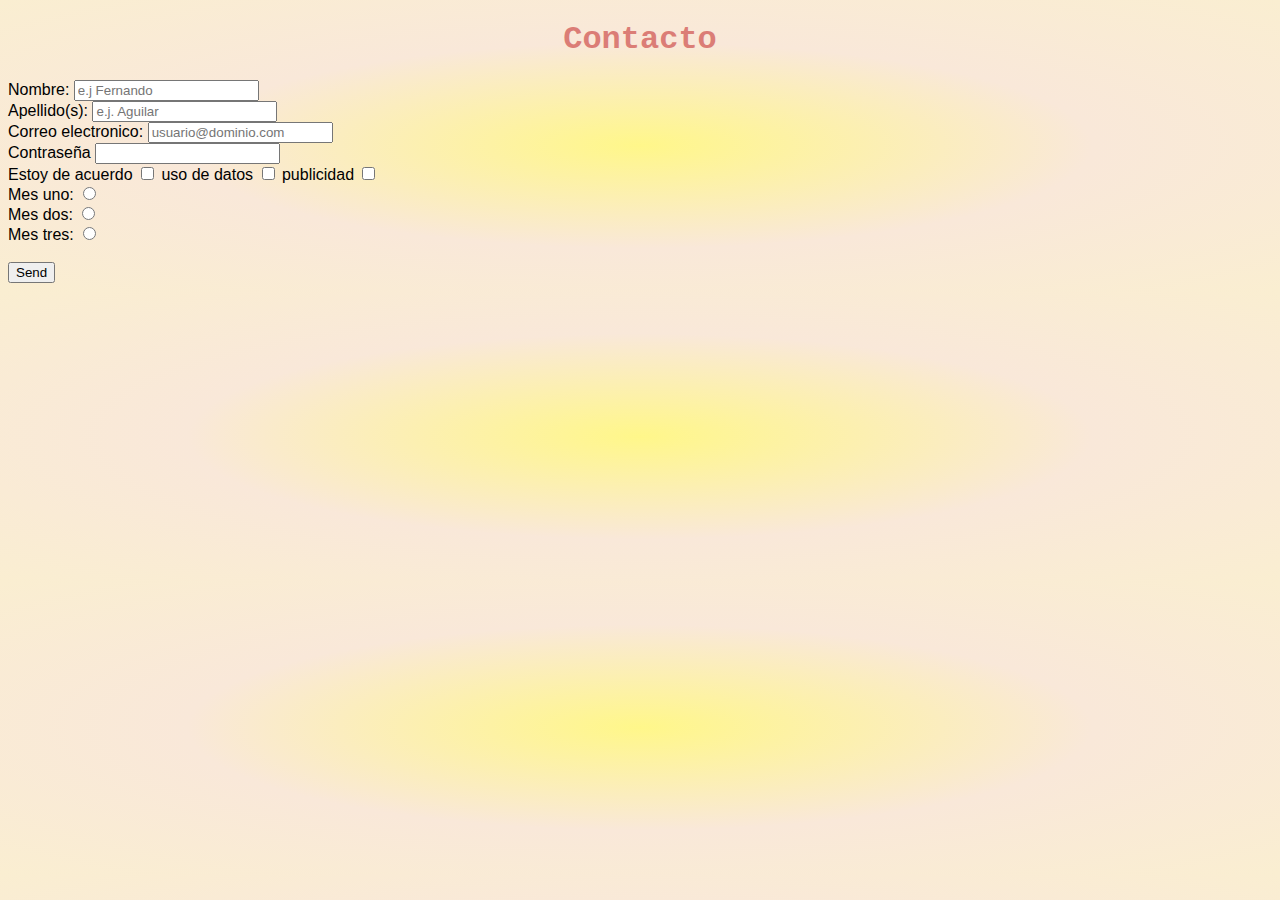
==== contacto.html @ 7fffb854 "agregamos archivo de formulario de contacto" ====
<!DOCTYPE html>
<html lang="en">
<head>
    <meta charset="UTF-8">
    <meta name="viewport" content="width=device-width, initial-scale=1.0">
    <title>Contacto</title>
    <link rel="stylesheet" href="./style.css">
</head>
<body>
    <h1>Contacto</h1>

    <form action="" method="">
        <label for="nombre-usuario">Nombre: </label>
        <input type="text" id="nombre-usuario" placeholder="e.j Fernando" required>
        <br>
        <label for="apellido-usuario">Apellido(s): </label>
        <input type="text" id="apellido-usuario" placeholder="e.j. Aguilar">
        <br>
        <label for="email-usuario">Correo electronico: </label>
        <input type="email" id="email-usuario" placeholder="usuario@dominio.com">
        <br>
        <label for="contraseña-usuario">Contraseña</label>
        <input type="password" id="contraseña-usuario" minlength="6">
        <br>
        <label for="">Estoy de acuerdo</label>
        <input type="checkbox">
        <label for="">uso de datos</label>
        <input type="checkbox">
        <label for="">publicidad</label>
        <input type="checkbox">
        <br>
        <label for="">Mes uno:</label>
        <input type="radio" name="seleccion">
        <br>
        <label for="">Mes dos:</label>
        <input type="radio" name="seleccion">
        <br>
        <label for="">Mes tres:</label>
        <input type="radio" name="seleccion">
        <br>
        <br>
        <button type="submit">Send</button>








    </form>
</body>
</html>
---- style.css ----
* {
    font-family: Verdana, Geneva, Tahoma, sans-serif;
}

body{ 
    background-image: repeating-radial-gradient(#FFF78A, #F9E8D9, #FAEED1);
    cursor: url("./hombre-de-jengibre.png"), auto;
}

div{
    /* background-color: #88AB8E; */
    /* padding: 50px 10px 50px 10px; */
    text-align: left;
}

.main-container{
    /* background-color: #7b7fb8d5; */
    width: 100%; /*vw se refiere a view width o sea que depende de la pantalla y cuantos pixeles disponibles tiene. */
    height: 100%; /*vh de refiere a view height*/
    overflow: hidden;
}

img {
    border-radius: 50px;
}

img:hover{
    border-style: groove;
    cursor: url("./copo-de-nieve.png"), auto;
}

h1{
    text-align: center;
    font-size: 2em;
    color: #DB7D76;
    font-family: 'Courier New', Courier, monospace;
}


h2{
    text-align: center;
    font-size: 100;
    color: #d86690;
    font-style: italic;
    font-family: 'Courier New', Courier, monospace;
}

h3{
    text-align: center;
    color: #163020;
}

.hobbies{
    list-style-type: square;
}

.hobbies:hover{
    color: #5F0F40;
    font-size: 1.5em;
    transition: 1s;
}

.links {
    color: #0F2167;
    text-decoration: none;
}

a:hover{
    color: #5F0F40;
    text-decoration: underline;
    font-size: 1.5em;
    font-family: 'Franklin Gothic Medium', 'Arial Narrow', Arial, sans-serif;
    cursor: url("./copo-de-nieve.png"), auto;
}

#u-list {   
    list-style-type: none;
}

.o-list{
    text-decoration: none;
    color: black;
    font-weight: bold;
}

.project{
    background-image: url(https://encrypted-tbn0.gstatic.com/images?q=tbn:ANd9GcQ1GotkZMufOlO1bl2Pip0rj43F9ukgThvjfQ&usqp=CAU);
    opacity: 80%;
    margin: 1px;
    padding: 1px;
}

#project-tit{
    color: wheat;
}
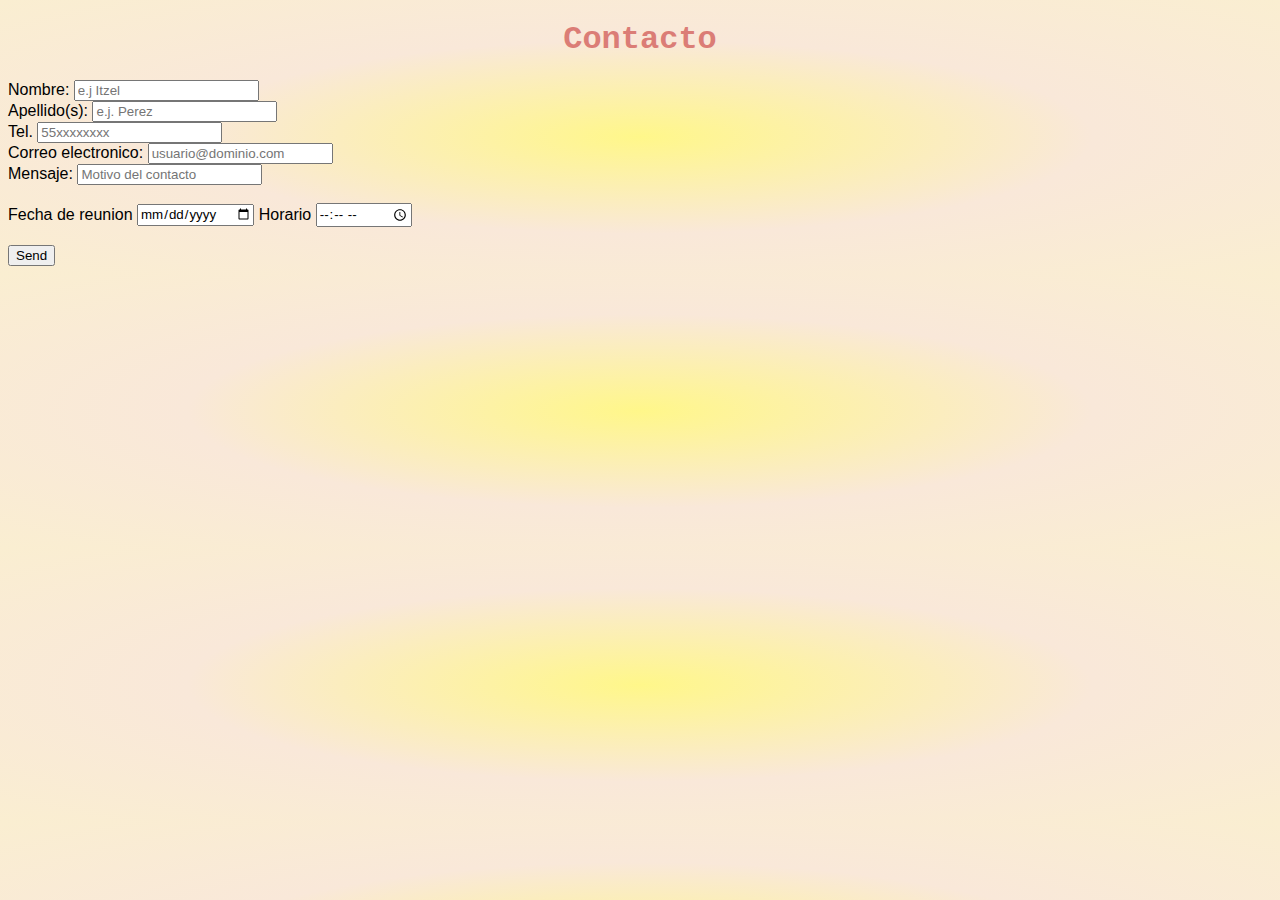
==== commit a6f87c79: "agregamos el formulario de contacto" ====
--- a/contacto.html
+++ b/contacto.html
@@ -9,45 +9,45 @@
 <body>
     <h1>Contacto</h1>
 
-    <form action="" method="">
-        <label for="nombre-usuario">Nombre: </label>
-        <input type="text" id="nombre-usuario" placeholder="e.j Fernando" required>
-        <br>
-        <label for="apellido-usuario">Apellido(s): </label>
-        <input type="text" id="apellido-usuario" placeholder="e.j. Aguilar">
-        <br>
-        <label for="email-usuario">Correo electronico: </label>
-        <input type="email" id="email-usuario" placeholder="usuario@dominio.com">
-        <br>
-        <label for="contraseña-usuario">Contraseña</label>
-        <input type="password" id="contraseña-usuario" minlength="6">
-        <br>
-        <label for="">Estoy de acuerdo</label>
-        <input type="checkbox">
-        <label for="">uso de datos</label>
-        <input type="checkbox">
-        <label for="">publicidad</label>
-        <input type="checkbox">
-        <br>
-        <label for="">Mes uno:</label>
-        <input type="radio" name="seleccion">
-        <br>
-        <label for="">Mes dos:</label>
-        <input type="radio" name="seleccion">
-        <br>
-        <label for="">Mes tres:</label>
-        <input type="radio" name="seleccion">
-        <br>
-        <br>
-        <button type="submit">Send</button>
+    <div>
+        <form action="" method="">
+            <label for="nombre-usuario">Nombre: </label>
+            <input type="text" id="nombre-usuario" placeholder="e.j Itzel" required>
+            <br>
+            <label for="apellido-usuario">Apellido(s): </label>
+            <input type="text" id="apellido-usuario" placeholder="e.j. Perez" required>
+            <br>
+            <label for="numero-tel">Tel. </label>
+            <input type="number" id="numero-tel" placeholder="55xxxxxxxx" minlength="10">
+            <br>
+            <label for="email-usuario">Correo electronico: </label>
+            <input type="email" id="email-usuario" placeholder="usuario@dominio.com" required>
+            <br>
+            <label for="mensaje-contacto">Mensaje: </label>
+            <input type="text" id="mensaje-contacto" placeholder="Motivo del contacto" required>
+            <br>
+            <br>
+            <label for="fecha-reunion">Fecha de reunion</label>
+            <input type="date" id="fecha-reunion">
+            <label for="horario">Horario</label>
+            <input type="time" id="horario">
+            <br>
+            <br>
+            <!-- <label for="">Mes uno:</label>
+            <input type="radio" name="seleccion">
+            <br>
+            <label for="">Mes dos:</label>
+            <input type="radio" name="seleccion">
+            <br>
+            <label for="">Mes tres:</label>
+            <input type="radio" name="seleccion">
+            <br>
+            <br> -->
+            <button type="submit">Send</button>
+        </form>
+
+    </div>
 
 
-
-
-
-
-
-
-    </form>
 </body>
 </html>